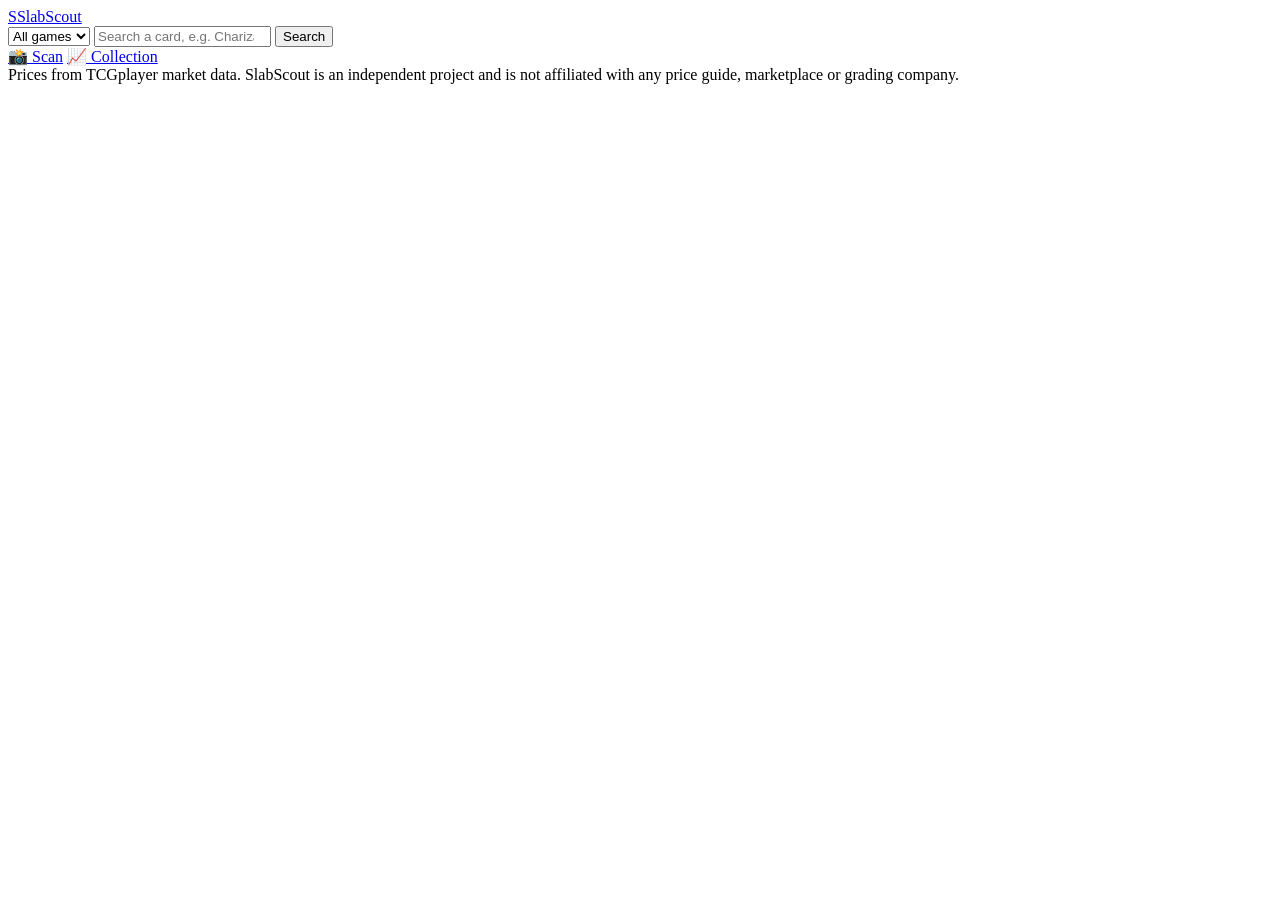
==== static/index.html @ 8cfc70d9 "Add SlabScout card price guide, scanner and collection tracker Co-Authored-By: Claude Fable 5.2 <nor" ====
<!doctype html>
<html lang="en">
<head>
<meta charset="utf-8">
<meta name="viewport" content="width=device-width, initial-scale=1">
<title>SlabScout — card price guide</title>
<link rel="stylesheet" href="/style.css">
</head>
<body>
<header class="top">
  <a class="brand" href="#/"><span class="mark">S</span>SlabScout</a>
  <form id="searchForm" class="search">
    <select id="gameSel" aria-label="Game">
      <option value="all">All games</option>
      <option value="pokemon">Pokémon</option>
      <option value="magic">Magic</option>
      <option value="yugioh">Yu-Gi-Oh!</option>
    </select>
    <input id="q" type="search" placeholder="Search a card, e.g. Charizard" autocomplete="off" aria-label="Search cards">
    <button type="submit">Search</button>
  </form>
  <nav>
    <a href="#/scan" data-nav="scan">📸 Scan</a>
    <a href="#/collection" data-nav="collection">📈 Collection</a>
    <span id="acct" class="row"></span>
  </nav>
</header>
<main id="app"></main>
<footer>Prices from TCGplayer market data. SlabScout is an independent project and is not affiliated with any price guide, marketplace or grading company.</footer>
<script src="/app.js"></script>
</body>
</html>
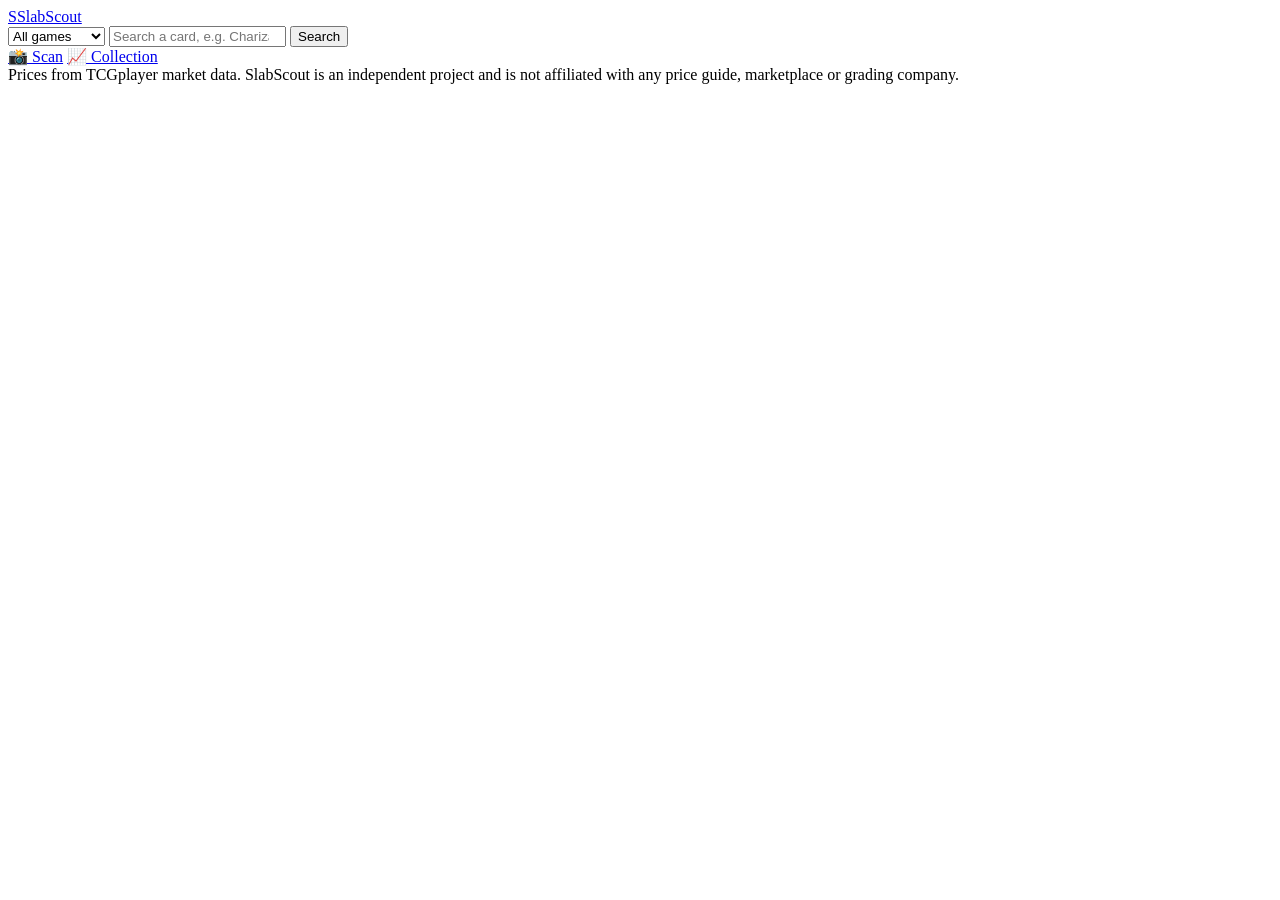
==== commit 8315b3d3: "Add sports card lookups and real sold listings via CompsAPI Co-Authored-By: Claude Fable 5.2 <norepl" ====
--- a/static/index.html
+++ b/static/index.html
@@ -15,6 +15,7 @@
       <option value="pokemon">Pokémon</option>
       <option value="magic">Magic</option>
       <option value="yugioh">Yu-Gi-Oh!</option>
+      <option value="sports">Sports cards</option>
     </select>
     <input id="q" type="search" placeholder="Search a card, e.g. Charizard" autocomplete="off" aria-label="Search cards">
     <button type="submit">Search</button>
